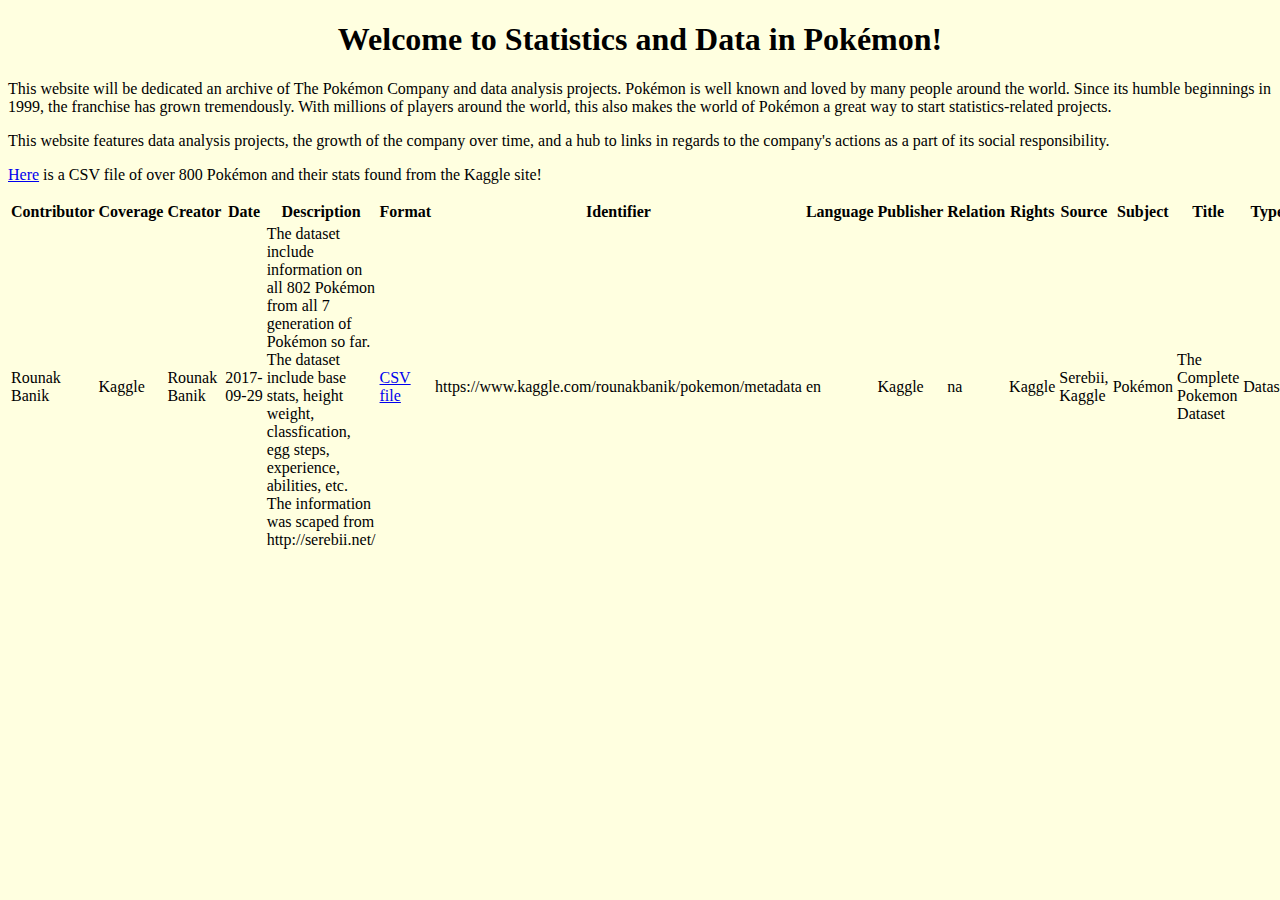
==== StatisticsinPokemon/index.html @ 075c2d41 "create table" ====
<!DOCTYPE html>
<html>
<head>
<style>
body {
  background-color: lightyellow;
}
</style>
</head>

<body>

<h1 style = "text-align:center">Welcome to Statistics and Data in Pokémon!</h1>

<p>This website will be dedicated an archive of The Pokémon Company and data
  analysis projects. Pokémon is well known and loved by many people around the
  world. Since its humble beginnings in 1999, the franchise has grown
  tremendously. With millions of players around the world, this also makes the
  world of Pokémon a great way to start statistics-related projects.<p>

<p>This website features data analysis projects, the growth of the company over
  time, and a hub to links in regards to the company's actions as a part of its
  social responsibility.</p>


<p><a href="https://swhui.github.io/StatisticsinPokemon/pokemon.csv">Here</a> is
  a CSV file of over 800 Pokémon and their stats found from the Kaggle site!</p>



<table style="width:100%">
  <tr>
    <th>Contributor</th>
    <th>Coverage</th>
    <th>Creator</th>
    <th>Date</th>
    <th>Description</th>
    <th>Format</th>
    <th>Identifier</th>
    <th>Language</th>
    <th>Publisher</th>
    <th>Relation</th>
    <th>Rights</th>
    <th>Source</th>
    <th>Subject</th>
    <th>Title</th>
    <th>Type</th>
  </tr>
  <tr>
    <td>Rounak Banik</td>
    <td>Kaggle</td>
    <td>Rounak Banik</td>
    <td>2017-09-29</td>
    <td>The dataset include information on all 802 Pokémon from all 7 generation
       of Pokémon so far. The dataset include base stats, height weight,
       classfication, egg steps, experience, abilities, etc.
       The information was scaped from http://serebii.net/</td>
    <td><a href="https://swhui.github.io/StatisticsinPokemon/pokemon.csv">CSV file</a></td>
    <td>https://www.kaggle.com/rounakbanik/pokemon/metadata</td>
    <td>en</td>
    <td>Kaggle</td>
    <td>na</td>
    <td>Kaggle</td>
    <td>Serebii, Kaggle</td>
    <td>Pokémon</td>
    <td>The Complete Pokemon Dataset</td>
    <td>Dataset</td>
  </tr>
</table>



</body>
</html>
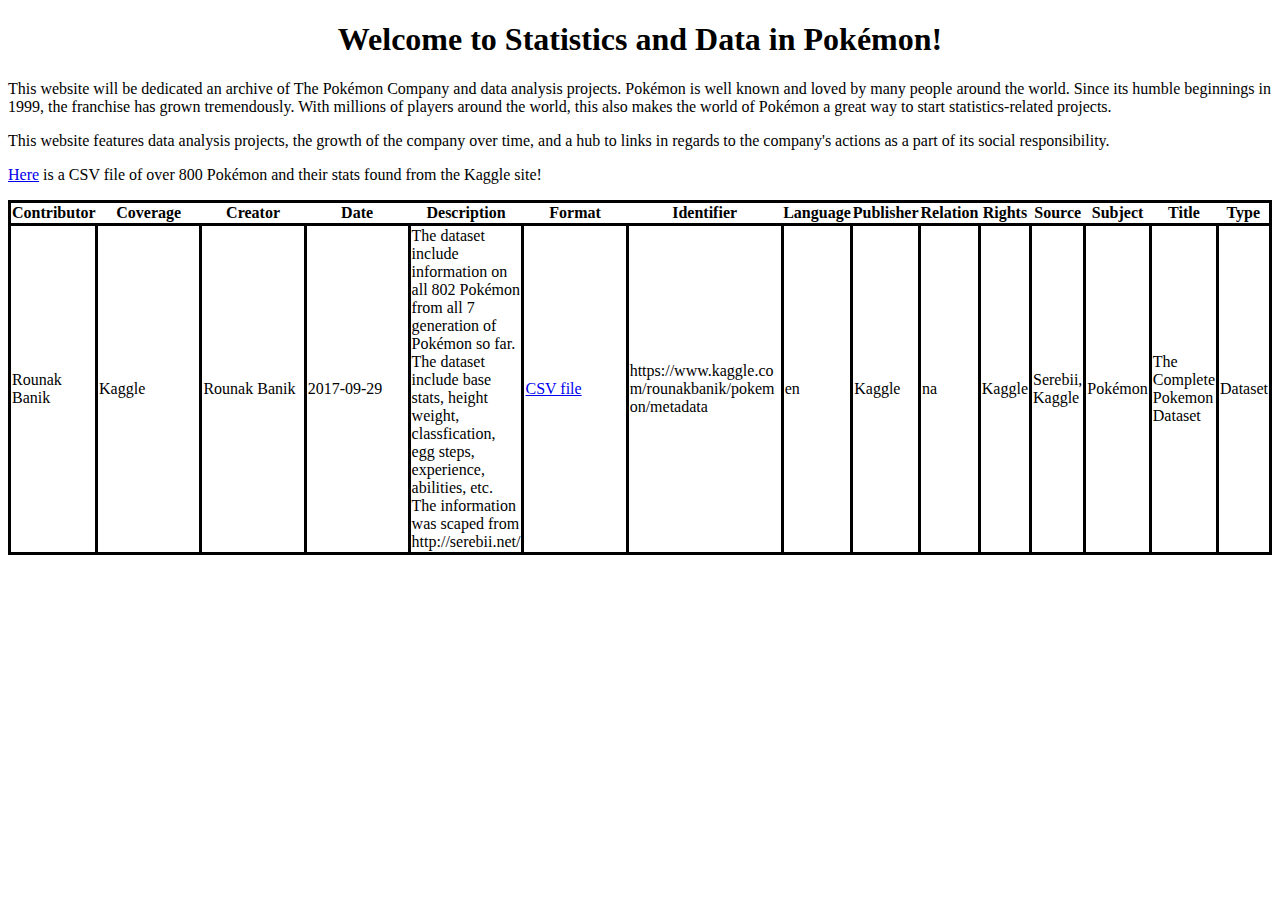
==== commit 5b636152: "added new folders, changed homepage" ====
--- a/StatisticsinPokemon/index.html
+++ b/StatisticsinPokemon/index.html
@@ -1,10 +1,50 @@
 <!DOCTYPE html>
-<html>
+<html lang="en">
 <head>
+    <title>Statistics and Data in Pokémon</title>
+    <meta charset="utf-8">
+    <meta name="viewport" content="width=device-width, initial-scale = 1.0">
+    <meta name="description" content="An Archival Project for Statistics in Pokémon">
+    <link href=""https://fonts.googleapis.com/css2?family=Crimson+Pro"">
+    <link rel="stylesheet" href="https://stackpath.bootstrapcdn.com/font-awesome/4.7.0/css/font-awesome.min.css">
+    <link rel="stylesheet" href="assets/css/main.css">
+    <link rel="stylesheet" href="styles.css">
 <style>
 body {
-  background-color: lightyellow;
+  background-color: white;
 }
+
+table {
+  overflow-y:scroll;
+  border-collapse: collapse;
+  max-height: 50px;
+  border: solid #000
+}
+
+td{
+  max-width: 50px;
+  border: solid #000
+}
+
+td {
+
+}
+td {
+  max-width: 150px;
+  word-wrap: break-word;
+}
+td {
+  word-wrap: break-word;
+}
+
+td+td {
+  width: 100px;
+}
+
+td+td+td+td+td+td+td{
+  width: auto;
+}
+
 </style>
 </head>
 
@@ -28,7 +68,9 @@
 
 
 
-<table style="width:100%">
+
+
+<table>
   <tr>
     <th>Contributor</th>
     <th>Coverage</th>
@@ -56,7 +98,7 @@
        classfication, egg steps, experience, abilities, etc.
        The information was scaped from http://serebii.net/</td>
     <td><a href="https://swhui.github.io/StatisticsinPokemon/pokemon.csv">CSV file</a></td>
-    <td>https://www.kaggle.com/rounakbanik/pokemon/metadata</td>
+    <td><div class=scrollable; overflow:auto>https://www.kaggle.com/rounakbanik/pokemon/metadata</div></td>
     <td>en</td>
     <td>Kaggle</td>
     <td>na</td>
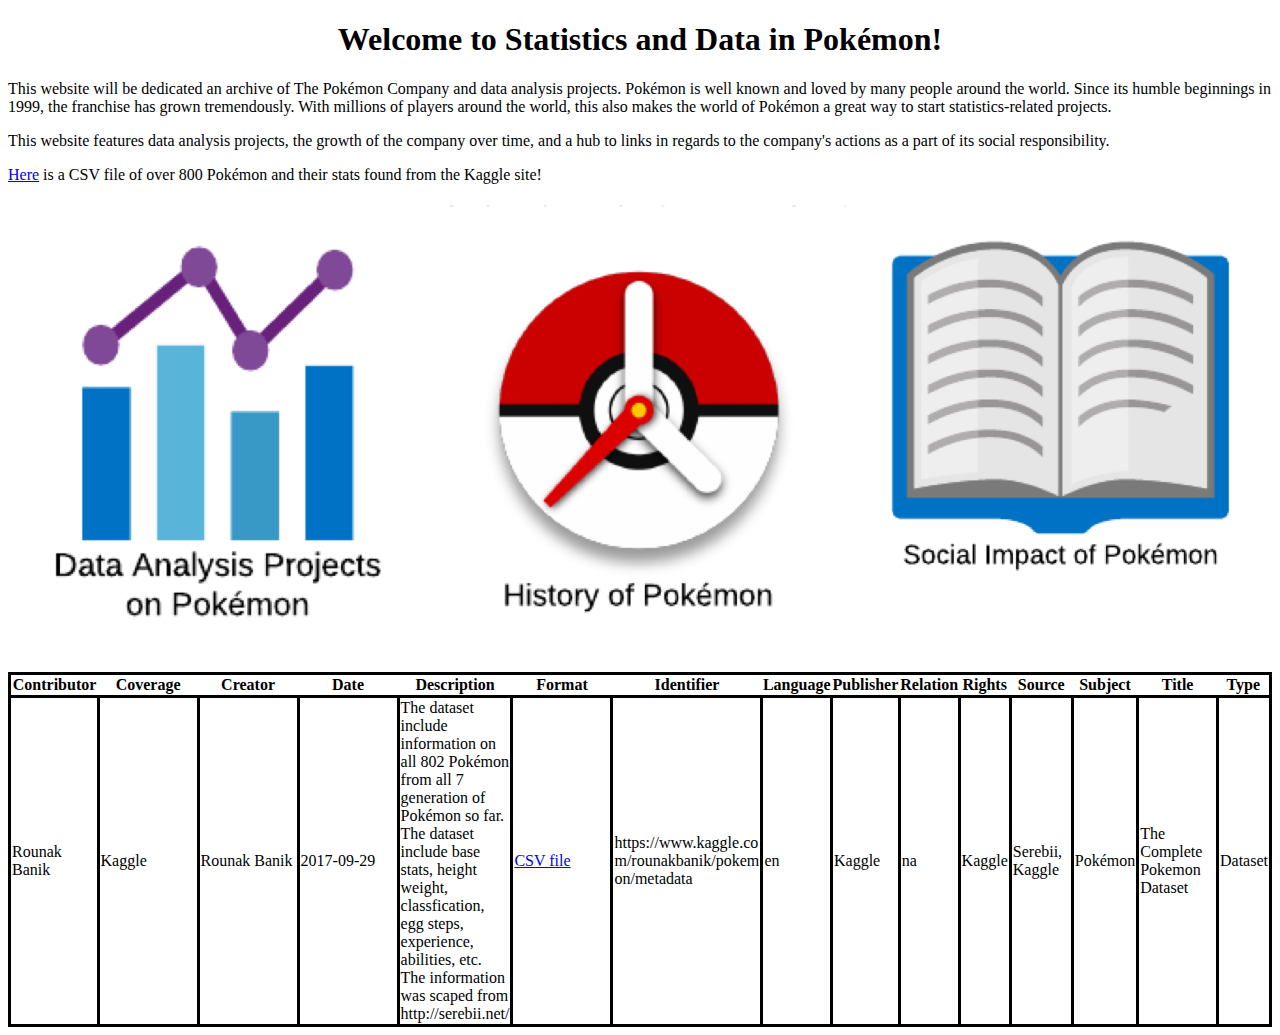
==== commit 8ba3a1f0: "added icons to index.html homepage" ====
--- a/StatisticsinPokemon/index.html
+++ b/StatisticsinPokemon/index.html
@@ -45,6 +45,23 @@
   width: auto;
 }
 
+* {
+  box-sizing: border-box;
+}
+
+.column {
+  float: left;
+  width: 33.33%;
+  padding: 5px;
+}
+
+/* Clearfix (clear floats) */
+.row::after {
+  content: "";
+  clear: both;
+  display: table;
+}
+
 </style>
 </head>
 
@@ -66,7 +83,23 @@
 <p><a href="https://swhui.github.io/StatisticsinPokemon/pokemon.csv">Here</a> is
   a CSV file of over 800 Pokémon and their stats found from the Kaggle site!</p>
 
-
+<div class="row">
+  <div class="column">
+    <a href="https://swhui.github.io/StatisticsinPokemon/data-project/">
+    <img src="data-pokemon.png" alt="Data Analysis Pokemon Projects" style="width:100%">
+    </a>
+  </div>
+  <div class="column">
+    <a href="https://swhui.github.io/StatisticsinPokemon/history/">
+    <img src="history-pokemon.png" alt="Pokemon over Time" style="width:100%">
+    </a>
+  </div>
+  <div class="column">
+    <a href="https://swhui.github.io/StatisticsinPokemon/social-impact/">
+    <img src="social-impact.png" alt="Social Impact of Pokemon" style="width:100%">
+    </a>
+  </div>
+</div>
 
 
 
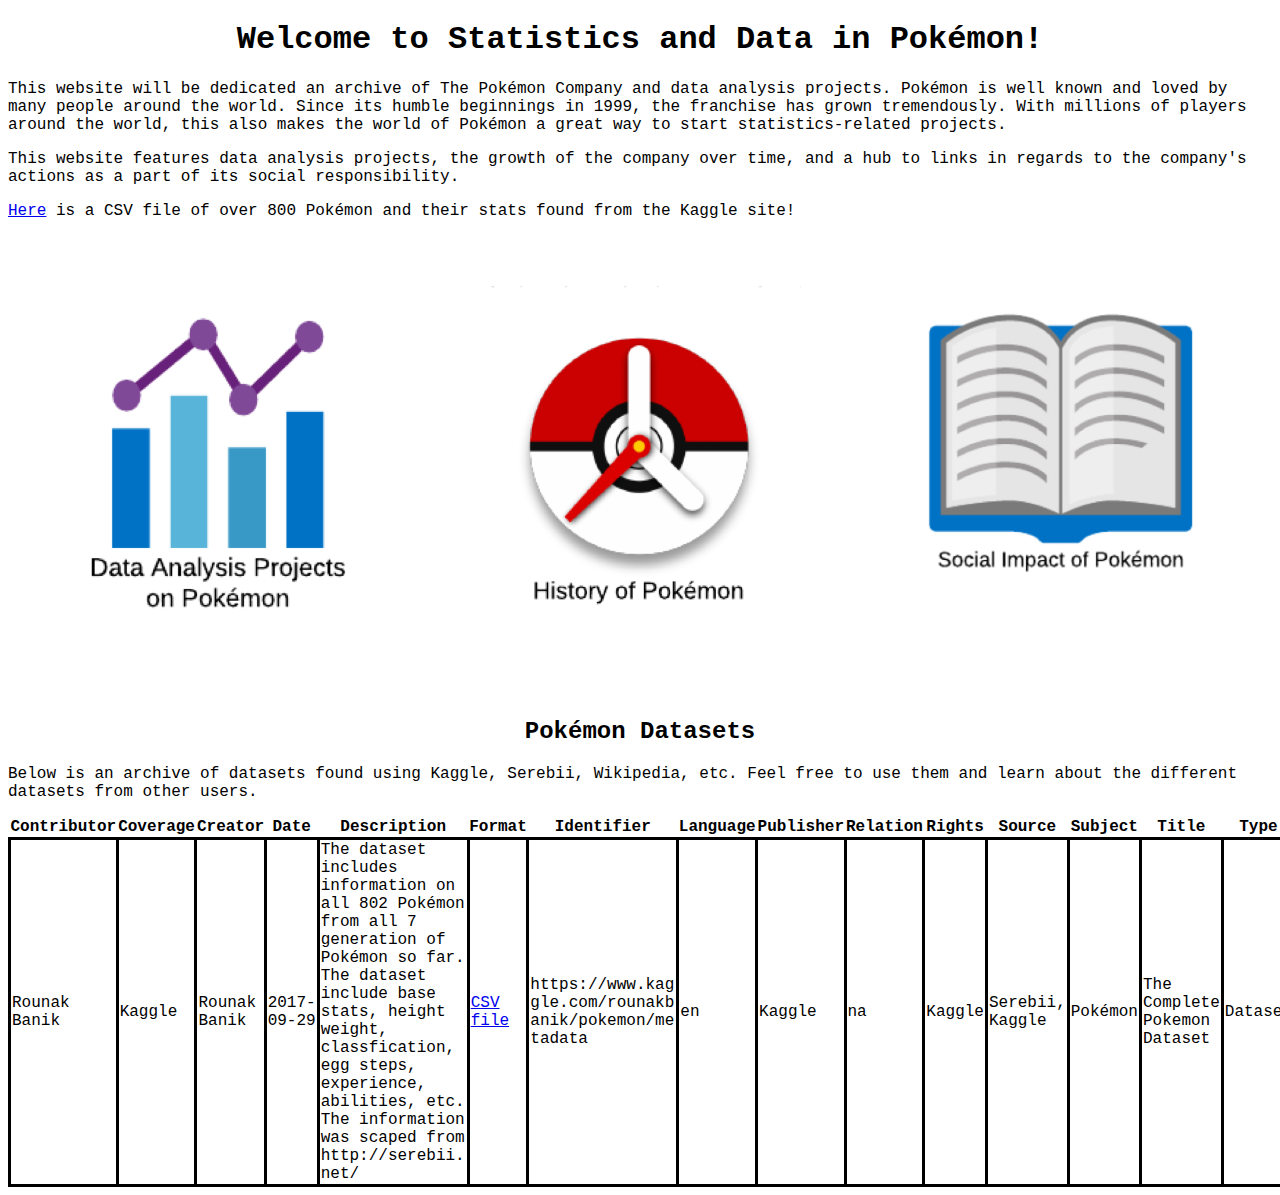
==== commit 0cc519c9: "changed font, modify table sizes" ====
--- a/StatisticsinPokemon/index.html
+++ b/StatisticsinPokemon/index.html
@@ -10,15 +10,22 @@
     <link rel="stylesheet" href="assets/css/main.css">
     <link rel="stylesheet" href="styles.css">
 <style>
+
+.monospace {
+  font-family: "Lucida Console", Courier New, monospace;
+}
+
 body {
   background-color: white;
 }
 
 table {
-  overflow-y:scroll;
+  class="monospace"
+  overflow-y: scroll;
   border-collapse: collapse;
   max-height: 50px;
   border: solid #000
+  overflow-x: scroll;
 }
 
 td{
@@ -27,7 +34,6 @@
 }
 
 td {
-
 }
 td {
   max-width: 150px;
@@ -39,6 +45,7 @@
 
 td+td {
   width: 100px;
+  max-height: 50px;
 }
 
 td+td+td+td+td+td+td{
@@ -52,7 +59,7 @@
 .column {
   float: left;
   width: 33.33%;
-  padding: 5px;
+  padding: 50px;
 }
 
 /* Clearfix (clear floats) */
@@ -62,25 +69,28 @@
   display: table;
 }
 
+
+
+
 </style>
 </head>
 
 <body>
 
-<h1 style = "text-align:center">Welcome to Statistics and Data in Pokémon!</h1>
+<h1 style = "text-align:center" class="monospace">Welcome to Statistics and Data in Pokémon!</h1>
 
-<p>This website will be dedicated an archive of The Pokémon Company and data
+<p class="monospace">This website will be dedicated an archive of The Pokémon Company and data
   analysis projects. Pokémon is well known and loved by many people around the
   world. Since its humble beginnings in 1999, the franchise has grown
   tremendously. With millions of players around the world, this also makes the
   world of Pokémon a great way to start statistics-related projects.<p>
 
-<p>This website features data analysis projects, the growth of the company over
+<p class="monospace">This website features data analysis projects, the growth of the company over
   time, and a hub to links in regards to the company's actions as a part of its
   social responsibility.</p>
 
 
-<p><a href="https://swhui.github.io/StatisticsinPokemon/pokemon.csv">Here</a> is
+<p class="monospace"><a href="https://swhui.github.io/StatisticsinPokemon/pokemon.csv">Here</a> is
   a CSV file of over 800 Pokémon and their stats found from the Kaggle site!</p>
 
 <div class="row">
@@ -101,10 +111,13 @@
   </div>
 </div>
 
+<h2 style = "text-align:center" class="monospace"> Pokémon Datasets </h2>
+
+<p class="monospace"> Below is an archive of datasets found using Kaggle, Serebii, Wikipedia, etc. Feel free to use them and learn about the different datasets from other users.</p>
 
 
-<table>
-  <tr>
+<table overflow-y: scroll;>
+  <tr class="monospace">
     <th>Contributor</th>
     <th>Coverage</th>
     <th>Creator</th>
@@ -121,15 +134,17 @@
     <th>Title</th>
     <th>Type</th>
   </tr>
-  <tr>
+  <tbody>
+  <tr class="monospace">
     <td>Rounak Banik</td>
     <td>Kaggle</td>
     <td>Rounak Banik</td>
     <td>2017-09-29</td>
-    <td>The dataset include information on all 802 Pokémon from all 7 generation
-       of Pokémon so far. The dataset include base stats, height weight,
-       classfication, egg steps, experience, abilities, etc.
-       The information was scaped from http://serebii.net/</td>
+    <td>
+The dataset includes information on all 802 Pokémon from all 7 generation
+of Pokémon so far. The dataset include base stats, height weight,
+classfication, egg steps, experience, abilities, etc.
+The information was scaped from http://serebii.net/</td>
     <td><a href="https://swhui.github.io/StatisticsinPokemon/pokemon.csv">CSV file</a></td>
     <td><div class=scrollable; overflow:auto>https://www.kaggle.com/rounakbanik/pokemon/metadata</div></td>
     <td>en</td>
@@ -141,6 +156,7 @@
     <td>The Complete Pokemon Dataset</td>
     <td>Dataset</td>
   </tr>
+</tbody>
 </table>
 
 
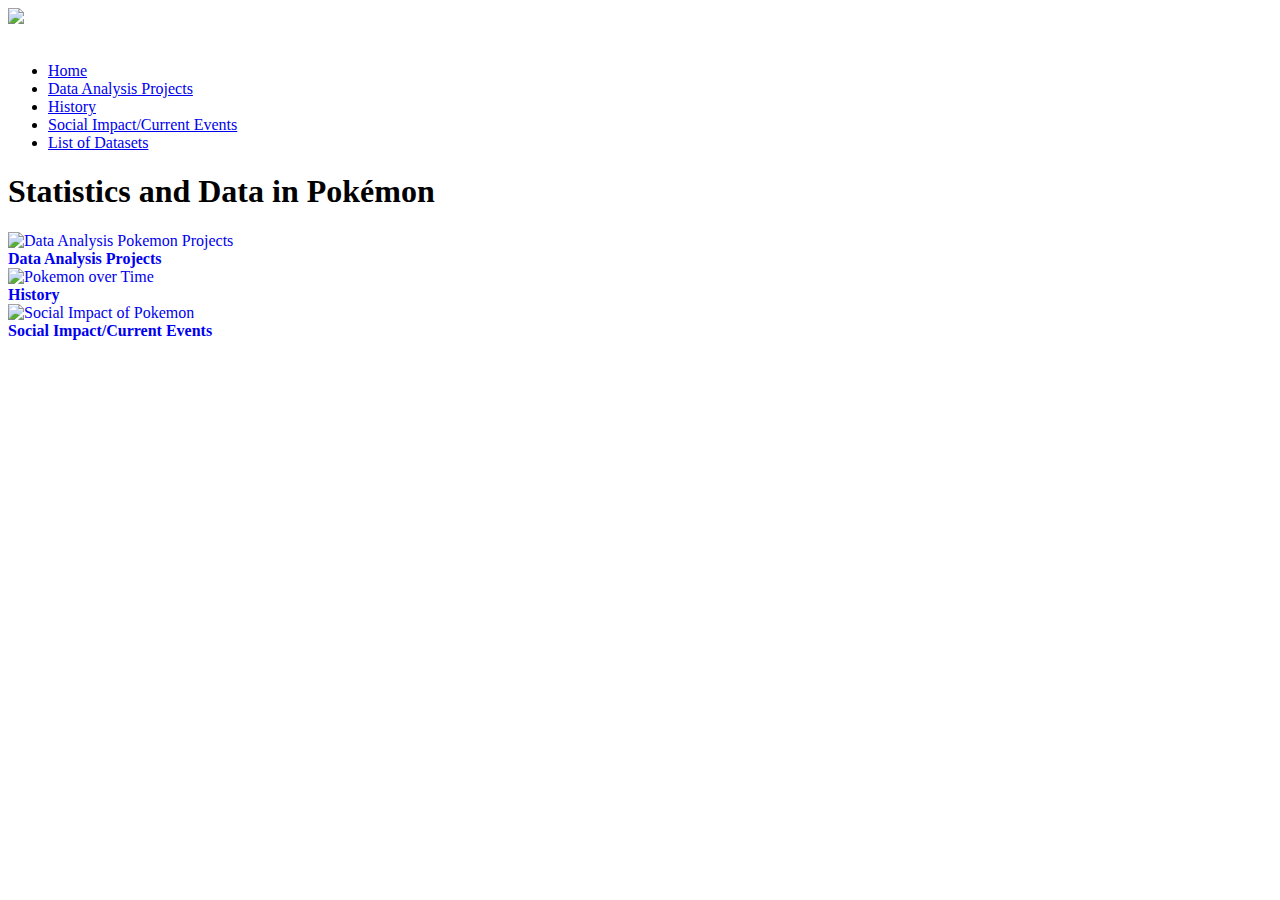
==== commit 9e2d0e79: "added dataset table changing the margins" ====
--- a/StatisticsinPokemon/index.html
+++ b/StatisticsinPokemon/index.html
@@ -1,165 +1,68 @@
 <!DOCTYPE html>
-<html lang="en">
+<html>
 <head>
-    <title>Statistics and Data in Pokémon</title>
-    <meta charset="utf-8">
-    <meta name="viewport" content="width=device-width, initial-scale = 1.0">
-    <meta name="description" content="An Archival Project for Statistics in Pokémon">
-    <link href=""https://fonts.googleapis.com/css2?family=Crimson+Pro"">
-    <link rel="stylesheet" href="https://stackpath.bootstrapcdn.com/font-awesome/4.7.0/css/font-awesome.min.css">
-    <link rel="stylesheet" href="assets/css/main.css">
-    <link rel="stylesheet" href="styles.css">
-<style>
+    <title>Statistics and Data in Pokemon</title>
+    <link rel="stylesheet" type="text/css" href="css/style.css">
+</head>
+<body>
+  <header>
+      <div class="main">
+          <div class="logo">
+            <img src="logo.png">
+          </div>
+            <img src="">
+          <ul>
+               <li class="active"><a href="https://swhui.github.io/StatisticsinPokemon/">Home</a></li>
+               <li><a href="https://swhui.github.io/StatisticsinPokemon/data-project/">Data Analysis Projects</a></li>
+               <li><a href="https://swhui.github.io/StatisticsinPokemon/history/">History</a></li>
+               <li><a href="https://swhui.github.io/StatisticsinPokemon/social-impact/">Social Impact/Current Events</a></li>
+               <li><a href="https://swhui.github.io/StatisticsinPokemon/datasets/">List of Datasets</a></li>
+          </ul>
+      </div>
+      <div class = "title">
+        <h1>Statistics and Data in Pokémon</h1>
+        </div>
+        <div class="row">
+          <div class="column">
+            <a style="text-decoration:none" href="https://swhui.github.io/StatisticsinPokemon/data-project/">
+            <img src="pikachu-data.png" alt="Data Analysis Pokemon Projects" style="width:100%">
+            <div class="caption"><b>Data Analysis Projects</b></div>
+            </a>
+          </div>
+          <div class="column">
+            <a style="text-decoration:none" href="https://swhui.github.io/StatisticsinPokemon/history/">
+            <img src="pikachu-history.png" alt="Pokemon over Time" style="width:100%">
+            <div class="caption"><b>History</b></div>
+            </a>
+          </div>
+          <div class="column">
+            <a style="text-decoration:none" href="https://swhui.github.io/StatisticsinPokemon/social-impact/">
+            <img src="pikachu-current.png" alt="Social Impact of Pokemon" style="width:100%">
+            <div class="caption"><b>Social Impact/Current Events</b></div>
+            </a>
+          </div>
+      <div style = "position:fixed; left:80px; top:500px; color: white;">
+          <p class="tab">This website will be dedicated an archive of The Pokémon Company and data
+            analysis projects. Pokémon is well known and loved by many people around the
+            world. Since its humble beginnings in 1999, the franchise has grown
+            tremendously. With millions of players around the world, this also makes the
+            world of Pokémon a great way to start statistics-related projects. The Data
+            Analysis section will include some separate projects of mine that I have
+            used with the datasets. This will also be an exhibit of other people's
+            projects found on different websites. These will include external links
+            that lead users to other sites of different projects.The History section
+            will be a timeline of all of the games released by the company. The
+            Social Impact/Current Events section will be an exhibit of recent news
+            articles relating to the company's actions and participation in its
+            part of its social responsibility.</p>
+      </div>
+      <div style = "position:fixed; left:80px; top:620px; color: white;">
+          <p class="tab">Overall, this site will provide an exhibit of how users
+            can create data visualizations. Since Pokémon has grown rapidly
+            over the past decades, this provides users with a hub of
+            information that can be gathered and used for their own personal
+            projects.</p>
+      </div>
 
-.monospace {
-  font-family: "Lucida Console", Courier New, monospace;
-}
-
-body {
-  background-color: white;
-}
-
-table {
-  class="monospace"
-  overflow-y: scroll;
-  border-collapse: collapse;
-  max-height: 50px;
-  border: solid #000
-  overflow-x: scroll;
-}
-
-td{
-  max-width: 50px;
-  border: solid #000
-}
-
-td {
-}
-td {
-  max-width: 150px;
-  word-wrap: break-word;
-}
-td {
-  word-wrap: break-word;
-}
-
-td+td {
-  width: 100px;
-  max-height: 50px;
-}
-
-td+td+td+td+td+td+td{
-  width: auto;
-}
-
-* {
-  box-sizing: border-box;
-}
-
-.column {
-  float: left;
-  width: 33.33%;
-  padding: 50px;
-}
-
-/* Clearfix (clear floats) */
-.row::after {
-  content: "";
-  clear: both;
-  display: table;
-}
-
-
-
-
-</style>
-</head>
-
-<body>
-
-<h1 style = "text-align:center" class="monospace">Welcome to Statistics and Data in Pokémon!</h1>
-
-<p class="monospace">This website will be dedicated an archive of The Pokémon Company and data
-  analysis projects. Pokémon is well known and loved by many people around the
-  world. Since its humble beginnings in 1999, the franchise has grown
-  tremendously. With millions of players around the world, this also makes the
-  world of Pokémon a great way to start statistics-related projects.<p>
-
-<p class="monospace">This website features data analysis projects, the growth of the company over
-  time, and a hub to links in regards to the company's actions as a part of its
-  social responsibility.</p>
-
-
-<p class="monospace"><a href="https://swhui.github.io/StatisticsinPokemon/pokemon.csv">Here</a> is
-  a CSV file of over 800 Pokémon and their stats found from the Kaggle site!</p>
-
-<div class="row">
-  <div class="column">
-    <a href="https://swhui.github.io/StatisticsinPokemon/data-project/">
-    <img src="data-pokemon.png" alt="Data Analysis Pokemon Projects" style="width:100%">
-    </a>
-  </div>
-  <div class="column">
-    <a href="https://swhui.github.io/StatisticsinPokemon/history/">
-    <img src="history-pokemon.png" alt="Pokemon over Time" style="width:100%">
-    </a>
-  </div>
-  <div class="column">
-    <a href="https://swhui.github.io/StatisticsinPokemon/social-impact/">
-    <img src="social-impact.png" alt="Social Impact of Pokemon" style="width:100%">
-    </a>
-  </div>
-</div>
-
-<h2 style = "text-align:center" class="monospace"> Pokémon Datasets </h2>
-
-<p class="monospace"> Below is an archive of datasets found using Kaggle, Serebii, Wikipedia, etc. Feel free to use them and learn about the different datasets from other users.</p>
-
-
-<table overflow-y: scroll;>
-  <tr class="monospace">
-    <th>Contributor</th>
-    <th>Coverage</th>
-    <th>Creator</th>
-    <th>Date</th>
-    <th>Description</th>
-    <th>Format</th>
-    <th>Identifier</th>
-    <th>Language</th>
-    <th>Publisher</th>
-    <th>Relation</th>
-    <th>Rights</th>
-    <th>Source</th>
-    <th>Subject</th>
-    <th>Title</th>
-    <th>Type</th>
-  </tr>
-  <tbody>
-  <tr class="monospace">
-    <td>Rounak Banik</td>
-    <td>Kaggle</td>
-    <td>Rounak Banik</td>
-    <td>2017-09-29</td>
-    <td>
-The dataset includes information on all 802 Pokémon from all 7 generation
-of Pokémon so far. The dataset include base stats, height weight,
-classfication, egg steps, experience, abilities, etc.
-The information was scaped from http://serebii.net/</td>
-    <td><a href="https://swhui.github.io/StatisticsinPokemon/pokemon.csv">CSV file</a></td>
-    <td><div class=scrollable; overflow:auto>https://www.kaggle.com/rounakbanik/pokemon/metadata</div></td>
-    <td>en</td>
-    <td>Kaggle</td>
-    <td>na</td>
-    <td>Kaggle</td>
-    <td>Serebii, Kaggle</td>
-    <td>Pokémon</td>
-    <td>The Complete Pokemon Dataset</td>
-    <td>Dataset</td>
-  </tr>
-</tbody>
-</table>
-
-
-
-</body>
+  </body>
 </html>
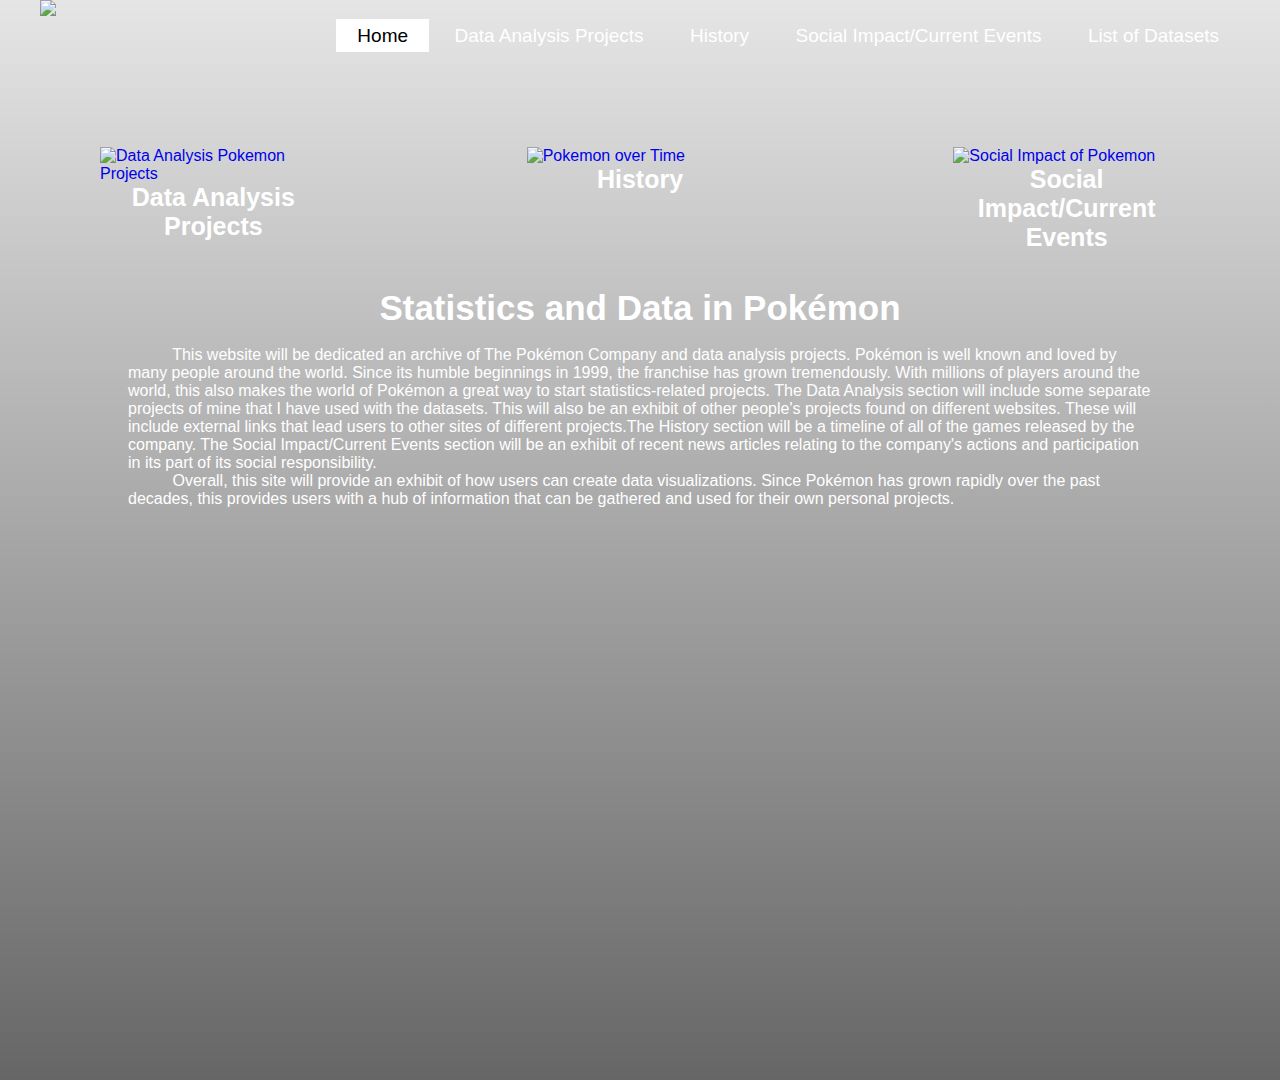
==== commit 1ff98555: "changed formatting homepage" ====
--- a/StatisticsinPokemon/index.html
+++ b/StatisticsinPokemon/index.html
@@ -6,6 +6,7 @@
 </head>
 <body>
   <header>
+    <div class = "all">
       <div class="main">
           <div class="logo">
             <img src="logo.png">
@@ -19,9 +20,6 @@
                <li><a href="https://swhui.github.io/StatisticsinPokemon/datasets/">List of Datasets</a></li>
           </ul>
       </div>
-      <div class = "title">
-        <h1>Statistics and Data in Pokémon</h1>
-        </div>
         <div class="row">
           <div class="column">
             <a style="text-decoration:none" href="https://swhui.github.io/StatisticsinPokemon/data-project/">
@@ -41,8 +39,14 @@
             <div class="caption"><b>Social Impact/Current Events</b></div>
             </a>
           </div>
-      <div style = "position:fixed; left:80px; top:500px; color: white;">
-          <p class="tab">This website will be dedicated an archive of The Pokémon Company and data
+          </div>
+
+      <div class="tab">
+
+          <h1>Statistics and Data in Pokémon</h1>
+
+          <p>
+            <br>&nbsp;	&nbsp;	&nbsp;	&nbsp; 	&nbsp; This website will be dedicated an archive of The Pokémon Company and data
             analysis projects. Pokémon is well known and loved by many people around the
             world. Since its humble beginnings in 1999, the franchise has grown
             tremendously. With millions of players around the world, this also makes the
@@ -54,15 +58,16 @@
             will be a timeline of all of the games released by the company. The
             Social Impact/Current Events section will be an exhibit of recent news
             articles relating to the company's actions and participation in its
-            part of its social responsibility.</p>
-      </div>
-      <div style = "position:fixed; left:80px; top:620px; color: white;">
-          <p class="tab">Overall, this site will provide an exhibit of how users
+            part of its social responsibility.
+          <br>
+            &nbsp;	&nbsp;	&nbsp;	&nbsp; 	&nbsp; Overall, this site will provide an exhibit of how users
             can create data visualizations. Since Pokémon has grown rapidly
             over the past decades, this provides users with a hub of
             information that can be gathered and used for their own personal
-            projects.</p>
+            projects.
+        </p>
       </div>
+</div>
 
   </body>
 </html>
--- a/StatisticsinPokemon/css/style.css
+++ b/StatisticsinPokemon/css/style.css
@@ -0,0 +1,91 @@
+*{
+    margin: 0;
+    padding: 0;
+    font-family: 'Open Sans', sans-serif;
+    box-sizing: border-box;
+}
+
+header{
+  background-image: linear-gradient(rgba(0, 0, 0, 0.1), rgba(0, 0, 0, 0.6)), url(../homepage_background.jpg);
+  height: 120vh;
+  background-size: cover;
+  background-position: center;
+}
+
+ul{
+  float: right;
+  list-style-type: none;
+  margin-top: 25px;
+}
+
+ul li{
+  display: inline-block;
+  font-size: 19px;
+}
+ul li a{
+  text-decoration: none;
+  color: #fff;
+  padding: 5px 20px;
+  border: 1px solid transparent;
+  transition: 0.6s ease;
+}
+
+
+ul li a:hover{
+  background-color: #fff;
+  color: #000;
+}
+
+ul li.active a{
+  background-color: #fff;
+  color: #000;
+}
+
+
+.column {
+  float: left;
+  width: 33.3333%;
+  padding: 100px;
+}
+
+/* Clearfix (clear floats) */
+.row::after {
+  content: "";
+  clear: both;
+  display: table;
+}
+
+
+.logo img{
+  float: left;
+  width: 150px;
+  height: auto;
+}
+
+.main{
+  max-width: 1200px;
+  margin: auto;
+}
+
+
+.tab h1{
+  color: #fff;
+  text-align:center;
+  font-size: 35px
+
+}
+
+.caption {
+  color: #fff;
+  text-align: center;
+  font-size: 25px
+}
+
+
+.tab {
+  position: absolute;
+  margin-left: 10%;
+  margin-right: 10%;
+  margin-top: -5%;
+  color: white;
+}
